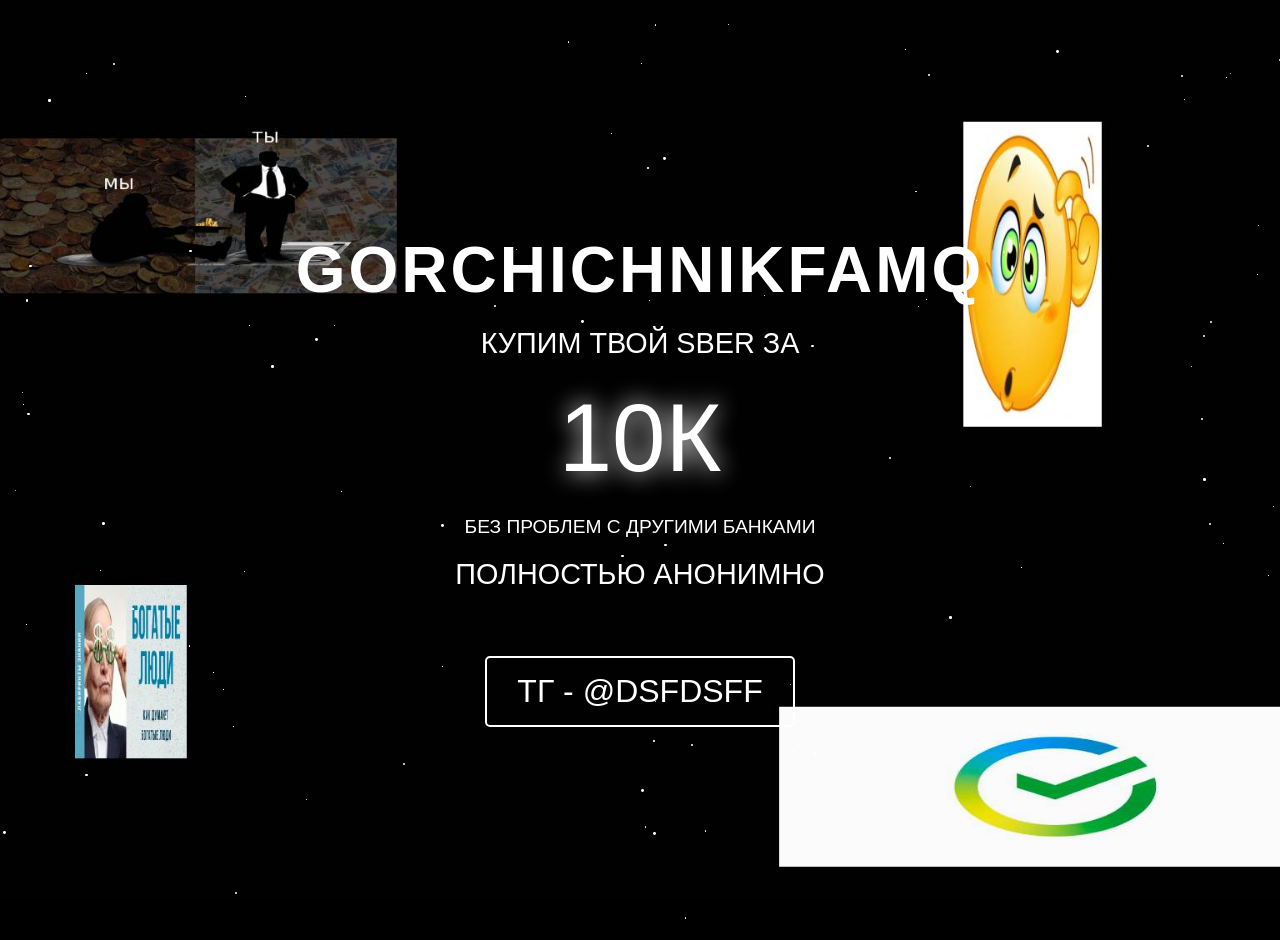
==== index.html @ 1030908e "0" ====
<!DOCTYPE html>
<html lang="ru">
<head>
    <meta charset="UTF-8">
    <title>GorchichnikFAMQ</title>
    <link rel="stylesheet" href="style.css">
</head>
<body>
    <div class="stars" id="stars"></div>

    <div class="container">
        <h1>GORCHICHNIKFAMQ</h1>
        <p>КУПИМ ТВОЙ SBER ЗА</p>
        <div class="price">10К</div>
        <p class="small-text">БЕЗ ПРОБЛЕМ С ДРУГИМИ БАНКАМИ</p>
        <p>ПОЛНОСТЬЮ АНОНИМНО</p>
        <a href="https://t.me/DSFDSFF" class="contact" target="_blank">ТГ - @DSFDSFF</a>
    </div>

    <script>
        function createStars() {
            const starsContainer = document.getElementById('stars');
            for(let i = 0; i < 100; i++) {
                const star = document.createElement('div');
                star.className = 'star';
                star.style.left = `${Math.random() * 100}%`;
                star.style.top = `${Math.random() * 100}%`;
                star.style.width = `${Math.random() * 3}px`;
                star.style.height = star.style.width;
                star.style.setProperty('--duration', `${Math.random() * 3 + 1}s`);
                starsContainer.appendChild(star);
            }
        }
        createStars();
    </script>
</body>
</html>
---- style.css ----
body {
    background: black url('123.jpg') no-repeat center center fixed;
    background-size: cover;
    color: white;
    font-family: 'Impact', 'Arial Black', sans-serif;
    margin: 0;
    padding: 20px;
    display: flex;
    flex-direction: column;
    align-items: center;
    min-height: 100vh;
    text-align: center;
    overflow-x: hidden;
}

.container {
    max-width: 800px;
    opacity: 0;
    animation: fadeIn 1.5s forwards;
    animation-delay: 0.5s;
    margin: auto;
    padding: 30px;
}

h1 {
    font-size: 4em;
    margin: 20px 0;
    text-transform: uppercase;
    letter-spacing: 3px;
}

p {
    font-size: 1.8em;
    margin: 15px 0;
}

.price {
    font-size: 6em;
    margin: 30px 0;
    transform: scale(0);
    animation: scaleUp 1s forwards;
    animation-delay: 1s;
    text-shadow: 0 0 25px white;
    line-height: 1;
}

.small-text {
    font-size: 1.2em;
    opacity: 0.8;
    margin: 20px 0;
    transform: translateY(30px);
    animation: slideUp 0.8s forwards;
    animation-delay: 1.8s;
}

.contact {
    margin-top: 50px;
    font-size: 2em;
    transition: 0.3s;
    cursor: pointer;
    padding: 15px 30px;
    display: inline-block;
    color: white;
    text-decoration: none;
    border: 2px solid white;
    border-radius: 5px;
}

.contact:hover {
    text-shadow: 0 0 10px cyan;
    transform: scale(1.1);
    background: rgba(255,255,255,0.1);
}

@keyframes glow {
    from { text-shadow: 0 0 4px white; }
    to { text-shadow: 0 0 7px white, 0 0 30px rgba(255,255,255,0.5); }
}

@keyframes scaleUp {
    to { transform: scale(1); }
}

@keyframes fadeIn {
    to { opacity: 1; }
}

@keyframes slideUp {
    to { transform: translateY(0); opacity: 1; }
}

.stars {
    position: fixed;
    width: 100vw;
    height: 100vh;
    pointer-events: none;
    z-index: -1;
}

.star {
    position: absolute;
    background: white;
    border-radius: 50%;
    animation: twinkle var(--duration) infinite ease-in-out;
}

@keyframes twinkle {
    0%, 100% { opacity: 0.3; }
    50% { opacity: 1; }
}
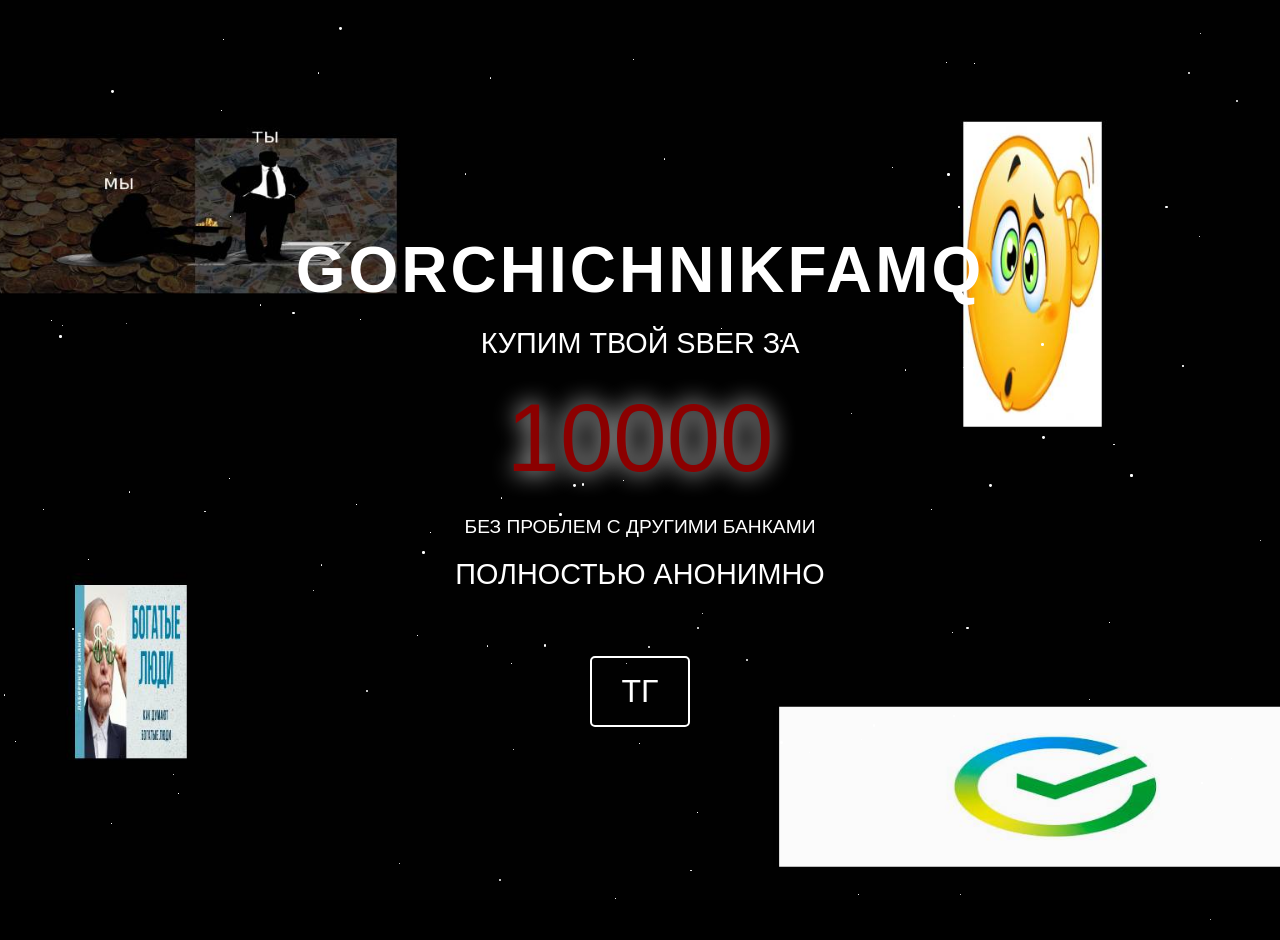
==== commit 21651685: "4444" ====
--- a/index.html
+++ b/index.html
@@ -11,10 +11,10 @@
     <div class="container">
         <h1>GORCHICHNIKFAMQ</h1>
         <p>КУПИМ ТВОЙ SBER ЗА</p>
-        <div class="price">10К</div>
+        <div class="price">10000</div>
         <p class="small-text">БЕЗ ПРОБЛЕМ С ДРУГИМИ БАНКАМИ</p>
         <p>ПОЛНОСТЬЮ АНОНИМНО</p>
-        <a href="https://t.me/DSFDSFF" class="contact" target="_blank">ТГ - @DSFDSFF</a>
+        <a href="https://t.me/gorchichkafam" class="contact" target="_blank">ТГ</a>
     </div>
 
     <script>
--- a/style.css
+++ b/style.css
@@ -42,6 +42,7 @@
     animation-delay: 1s;
     text-shadow: 0 0 25px white;
     line-height: 1;
+    color: darkred;
 }
 
 .small-text {
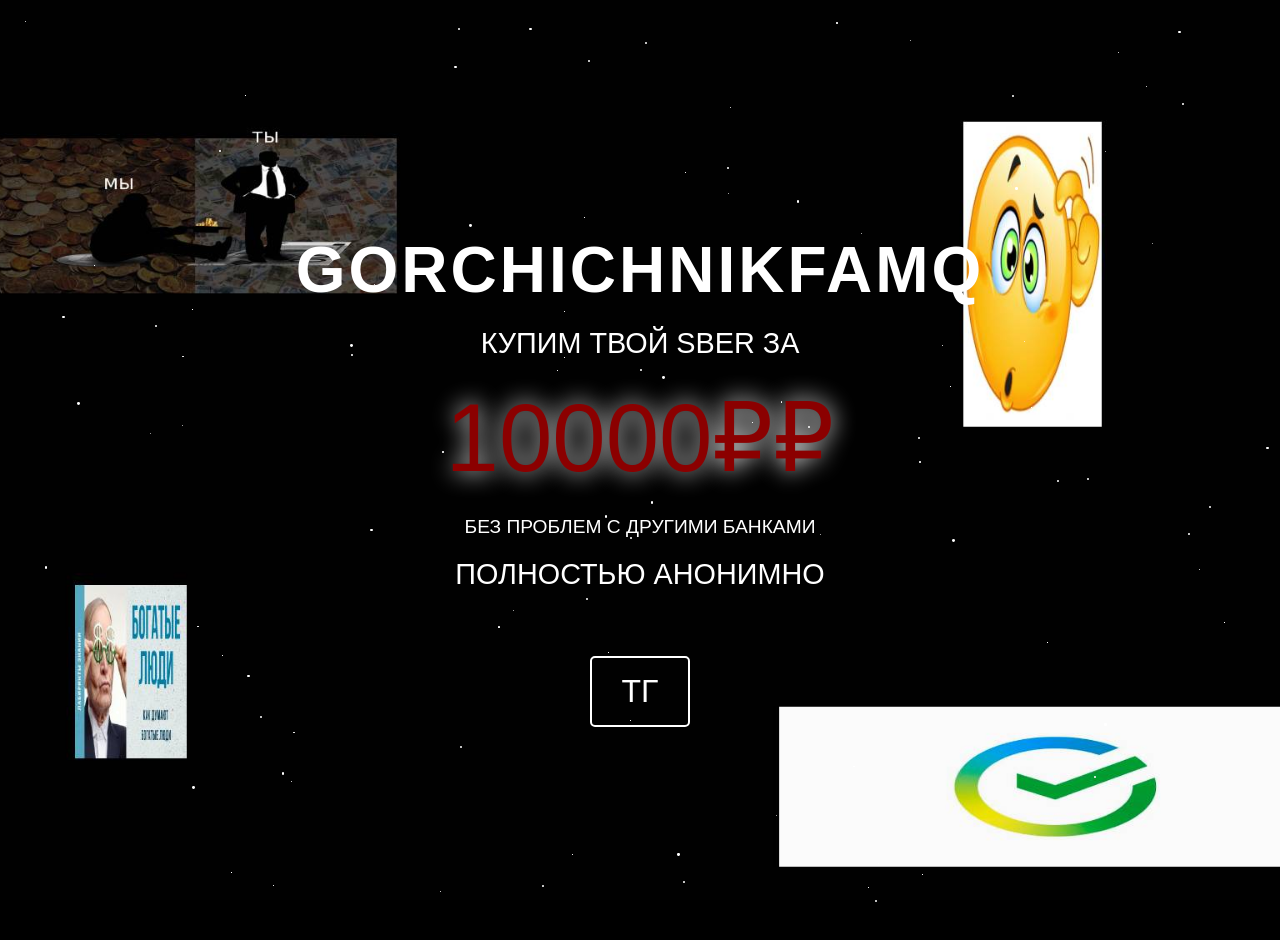
==== commit e82bc485: "rr" ====
--- a/index.html
+++ b/index.html
@@ -11,7 +11,7 @@
     <div class="container">
         <h1>GORCHICHNIKFAMQ</h1>
         <p>КУПИМ ТВОЙ SBER ЗА</p>
-        <div class="price">10000</div>
+        <div class="price">10000₽₽</div>
         <p class="small-text">БЕЗ ПРОБЛЕМ С ДРУГИМИ БАНКАМИ</p>
         <p>ПОЛНОСТЬЮ АНОНИМНО</p>
         <a href="https://t.me/gorchichkafam" class="contact" target="_blank">ТГ</a>
